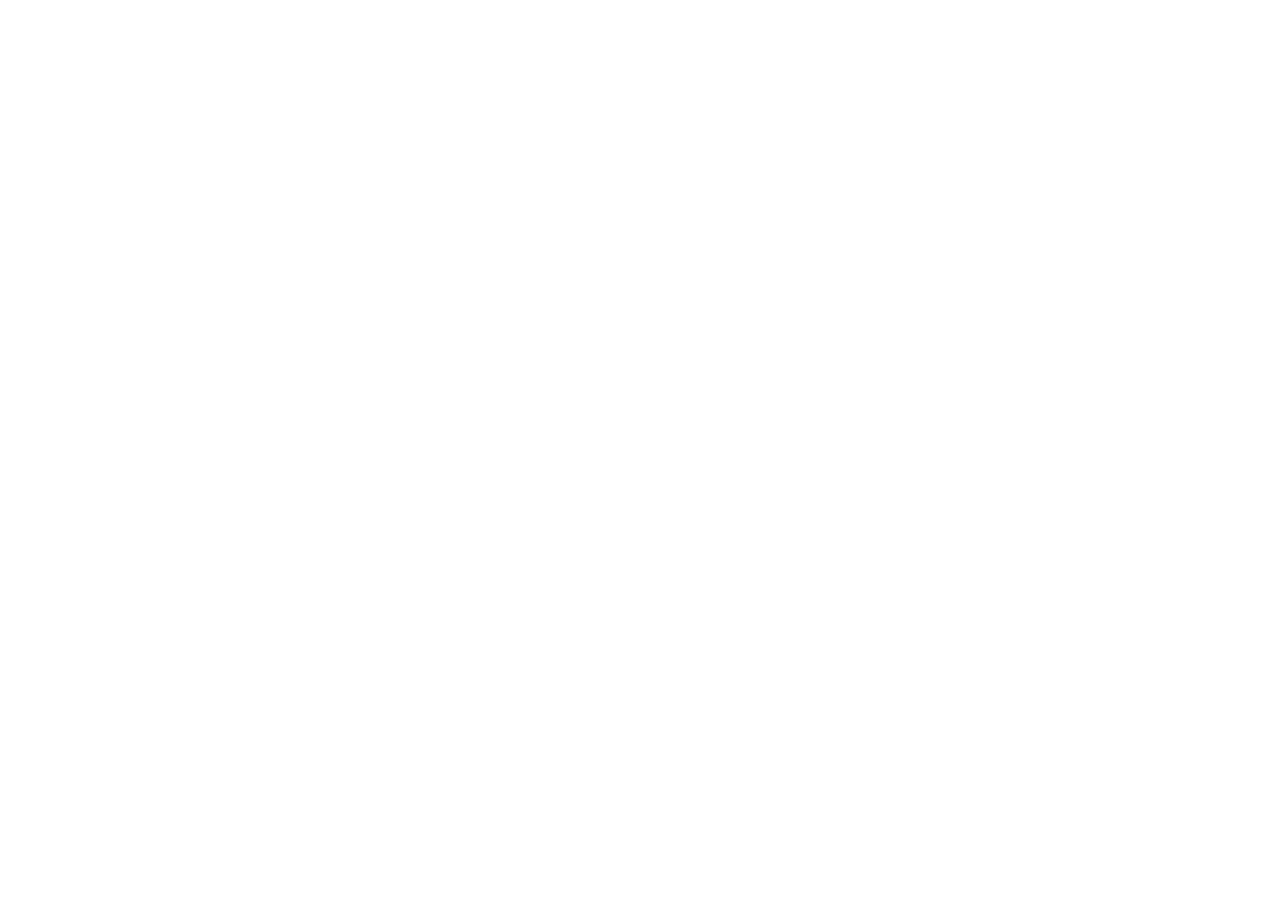
==== 20. Games/04. Nokia 3310 Snake/index.html @ 1855ec51 "start project nokia snake" ====
<!DOCTYPE html>
<html lang="en">
<head>
    <meta charset="UTF-8">
    <meta name="viewport" content="width=device-width, initial-scale=1.0">
    <title>Nokia 3310 Snake</title>
    <link rel="stylesheet" href="style.css">
    <script src="app.js"></script>
</head>
<body>

</body>
</html>
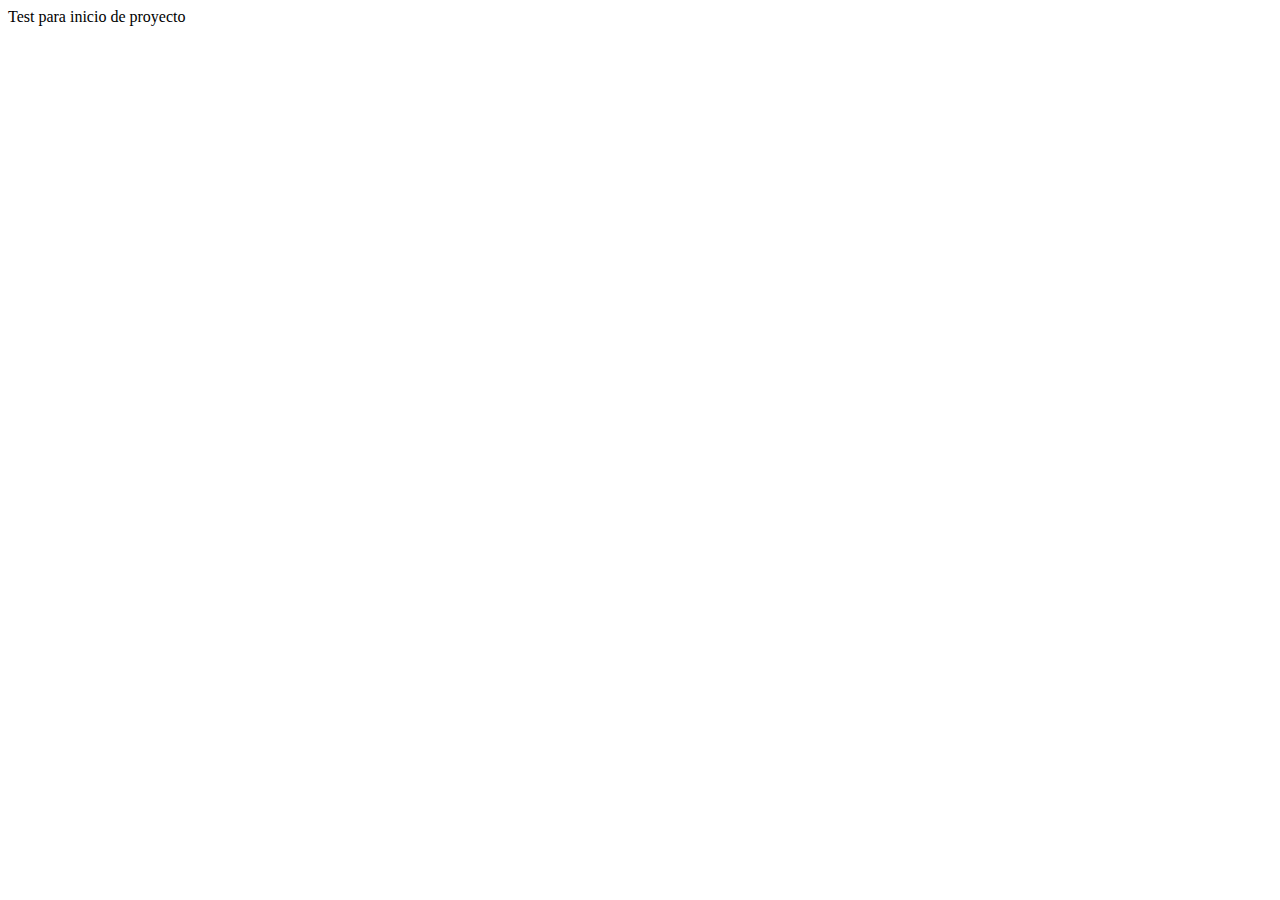
==== commit 622ee6fd: "start project" ====
--- a/20. Games/04. Nokia 3310 Snake/index.html
+++ b/20. Games/04. Nokia 3310 Snake/index.html
@@ -8,6 +8,7 @@
     <script src="app.js"></script>
 </head>
 <body>
-
+    Test para inicio de proyecto
+    <div></div>
 </body>
 </html>--- a/20. Games/04. Nokia 3310 Snake/style.css
+++ b/20. Games/04. Nokia 3310 Snake/style.css
@@ -0,0 +1,7 @@
+.grid{
+    border: 1px solid #111;
+    display: flex;
+    flex-wrap: wrap;
+    height: 120px;
+    width: 140px;
+}
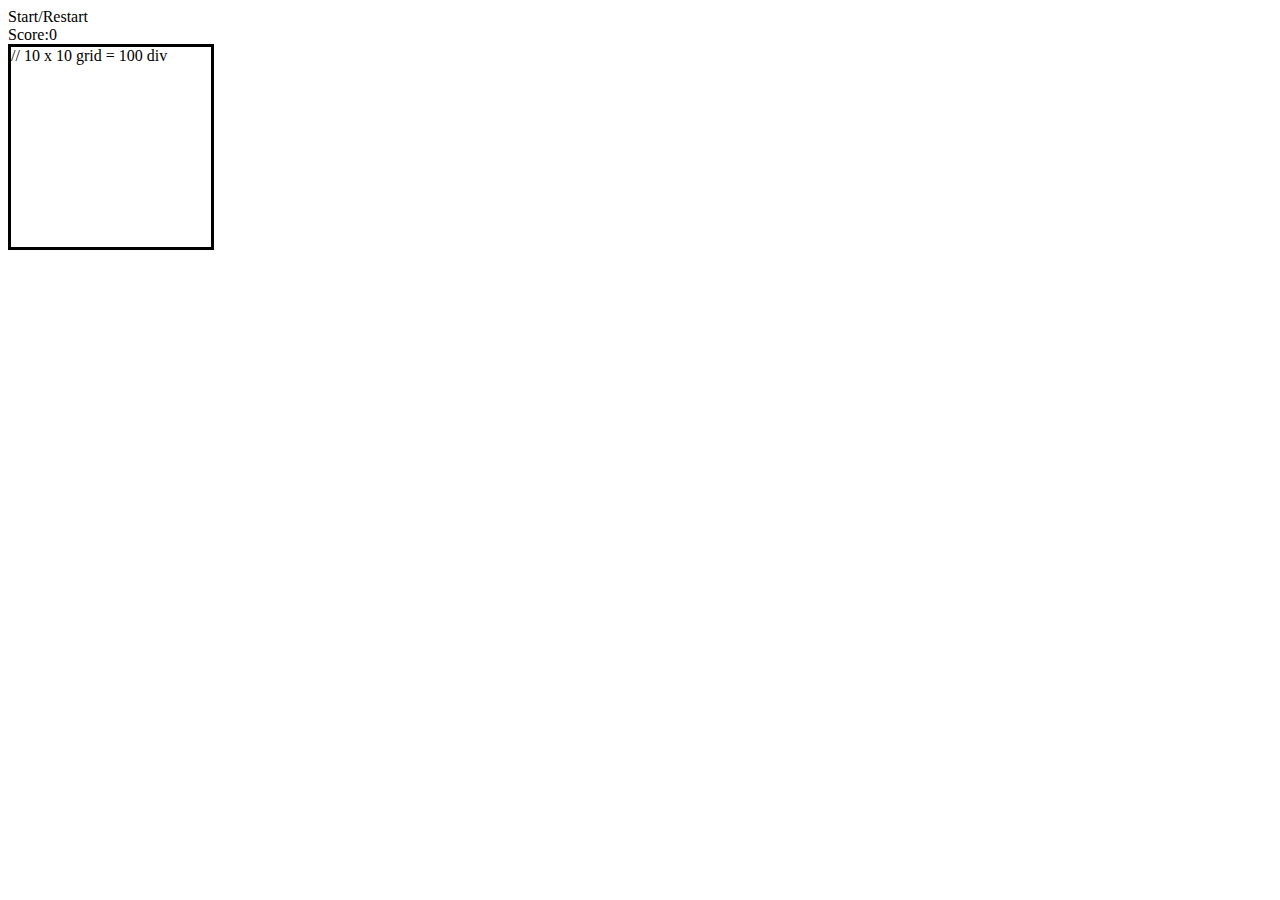
==== commit b9e449d5: "advance 1" ====
--- a/20. Games/04. Nokia 3310 Snake/index.html
+++ b/20. Games/04. Nokia 3310 Snake/index.html
@@ -8,7 +8,110 @@
     <script src="app.js"></script>
 </head>
 <body>
-    Test para inicio de proyecto
-    <div></div>
+    <buton class="start">Start/Restart</buton>
+    <div class="score">Score:<span>0</span></div>
+
+    <div class="grid">  // 10 x 10 grid = 100 div
+        <div></div>
+        <div></div>
+        <div></div>
+        <div></div>
+        <div></div>
+        <div></div>
+        <div></div>
+        <div></div>
+        <div></div>
+        <div></div>
+        <div></div>
+        <div></div>
+        <div></div>
+        <div></div>
+        <div></div>
+        <div></div>
+        <div></div>
+        <div></div>
+        <div></div>
+        <div></div>
+        <div></div>
+        <div></div>
+        <div></div>
+        <div></div>
+        <div></div>
+        <div></div>
+        <div></div>
+        <div></div>
+        <div></div>
+        <div></div>
+        <div></div>
+        <div></div>
+        <div></div>
+        <div></div>
+        <div></div>
+        <div></div>
+        <div></div>
+        <div></div>
+        <div></div>
+        <div></div>
+        <div></div>
+        <div></div>
+        <div></div>
+        <div></div>
+        <div></div>
+        <div></div>
+        <div></div>
+        <div></div>
+        <div></div>
+        <div></div>
+        <div></div>
+        <div></div>
+        <div></div>
+        <div></div>
+        <div></div>
+        <div></div>
+        <div></div>
+        <div></div>
+        <div></div>
+        <div></div>
+        <div></div>
+        <div></div>
+        <div></div>
+        <div></div>
+        <div></div>
+        <div></div>
+        <div></div>
+        <div></div>
+        <div></div>
+        <div></div>
+        <div></div>
+        <div></div>
+        <div></div>
+        <div></div>
+        <div></div>
+        <div></div>
+        <div></div>
+        <div></div>
+        <div></div>
+        <div></div>
+        <div></div>
+        <div></div>
+        <div></div>
+        <div></div>
+        <div></div>
+        <div></div>
+        <div></div>
+        <div></div>
+        <div></div>
+        <div></div>
+        <div></div>
+        <div></div>
+        <div></div>
+        <div></div>
+        <div></div>
+        <div></div>
+        <div></div>
+        <div></div>
+        <div></div>
+        <div></div>
+    </div>
 </body>
 </html>--- a/20. Games/04. Nokia 3310 Snake/style.css
+++ b/20. Games/04. Nokia 3310 Snake/style.css
@@ -1,7 +1,12 @@
 .grid{
-    border: 1px solid #111;
     display: flex;
     flex-wrap: wrap;
-    height: 120px;
-    width: 140px;
+    height: 200px;
+    width: 200px;
+    border-style: solid;
 }
+
+.grid div{
+    width: 20px;
+    height: 20px;
+}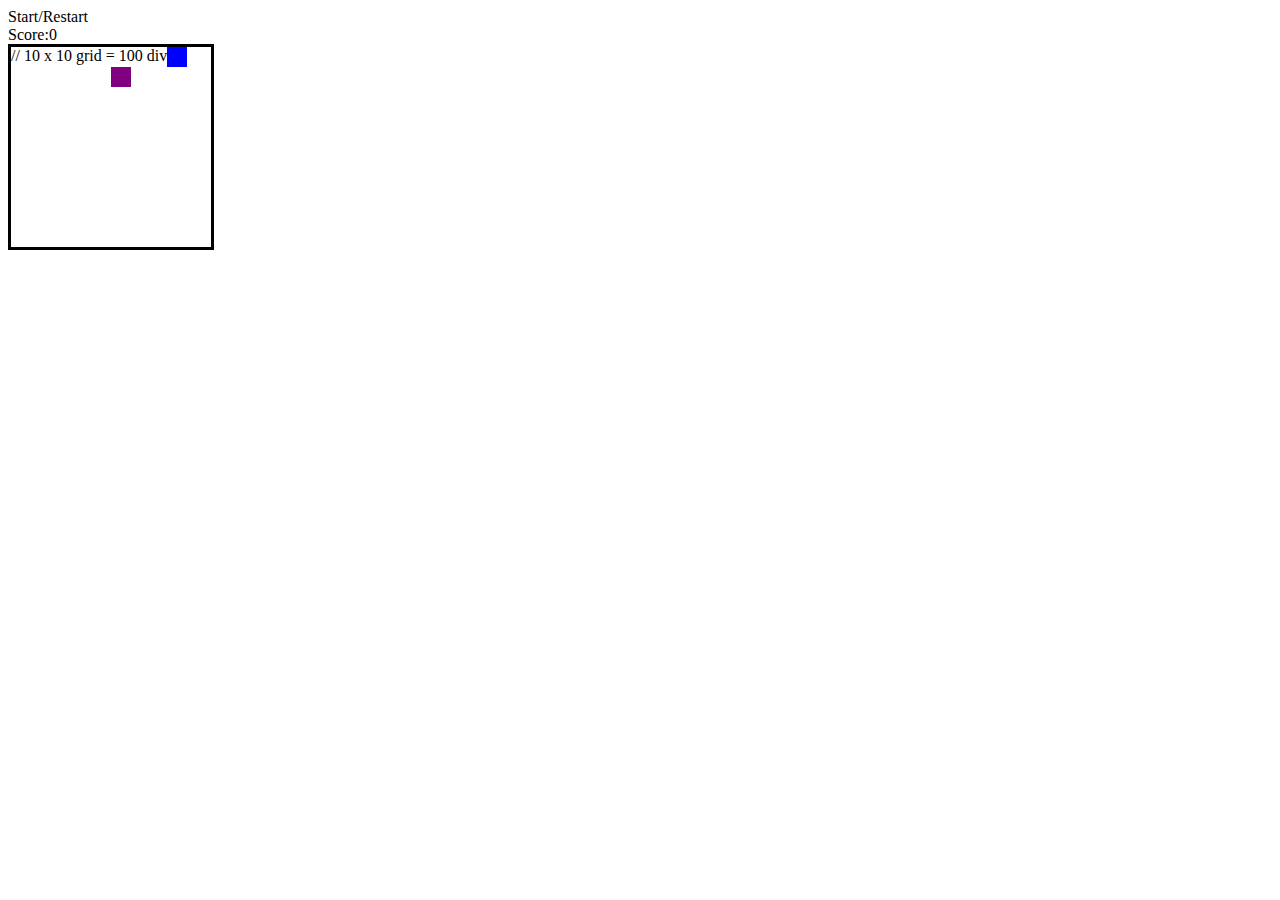
==== commit 54b11a0e: "ok" ====
--- a/20. Games/04. Nokia 3310 Snake/index.html
+++ b/20. Games/04. Nokia 3310 Snake/index.html
@@ -12,14 +12,14 @@
     <div class="score">Score:<span>0</span></div>
 
     <div class="grid">  // 10 x 10 grid = 100 div
+        <div class='snake'></div>
         <div></div>
         <div></div>
         <div></div>
         <div></div>
         <div></div>
         <div></div>
-        <div></div>
-        <div></div>
+        <div class='apple'></div>
         <div></div>
         <div></div>
         <div></div>
--- a/20. Games/04. Nokia 3310 Snake/style.css
+++ b/20. Games/04. Nokia 3310 Snake/style.css
@@ -9,4 +9,12 @@
 .grid div{
     width: 20px;
     height: 20px;
+}
+
+.snake{
+    background-color: blue;
+}
+
+.apple{
+    background-color: purple;
 }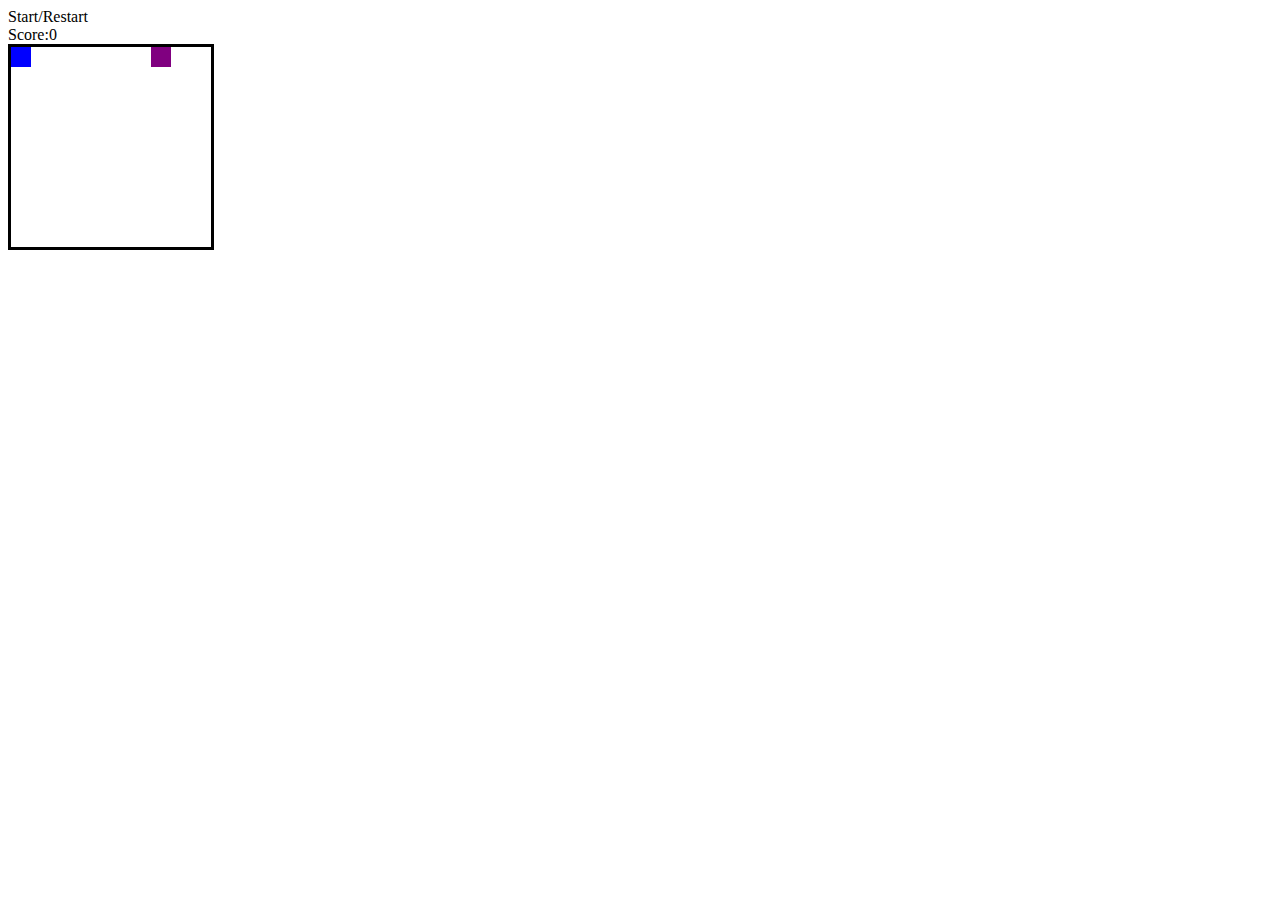
==== commit 90c981b4: "advance 2" ====
--- a/20. Games/04. Nokia 3310 Snake/index.html
+++ b/20. Games/04. Nokia 3310 Snake/index.html
@@ -11,7 +11,7 @@
     <buton class="start">Start/Restart</buton>
     <div class="score">Score:<span>0</span></div>
 
-    <div class="grid">  // 10 x 10 grid = 100 div
+    <div class="grid">
         <div class='snake'></div>
         <div></div>
         <div></div>
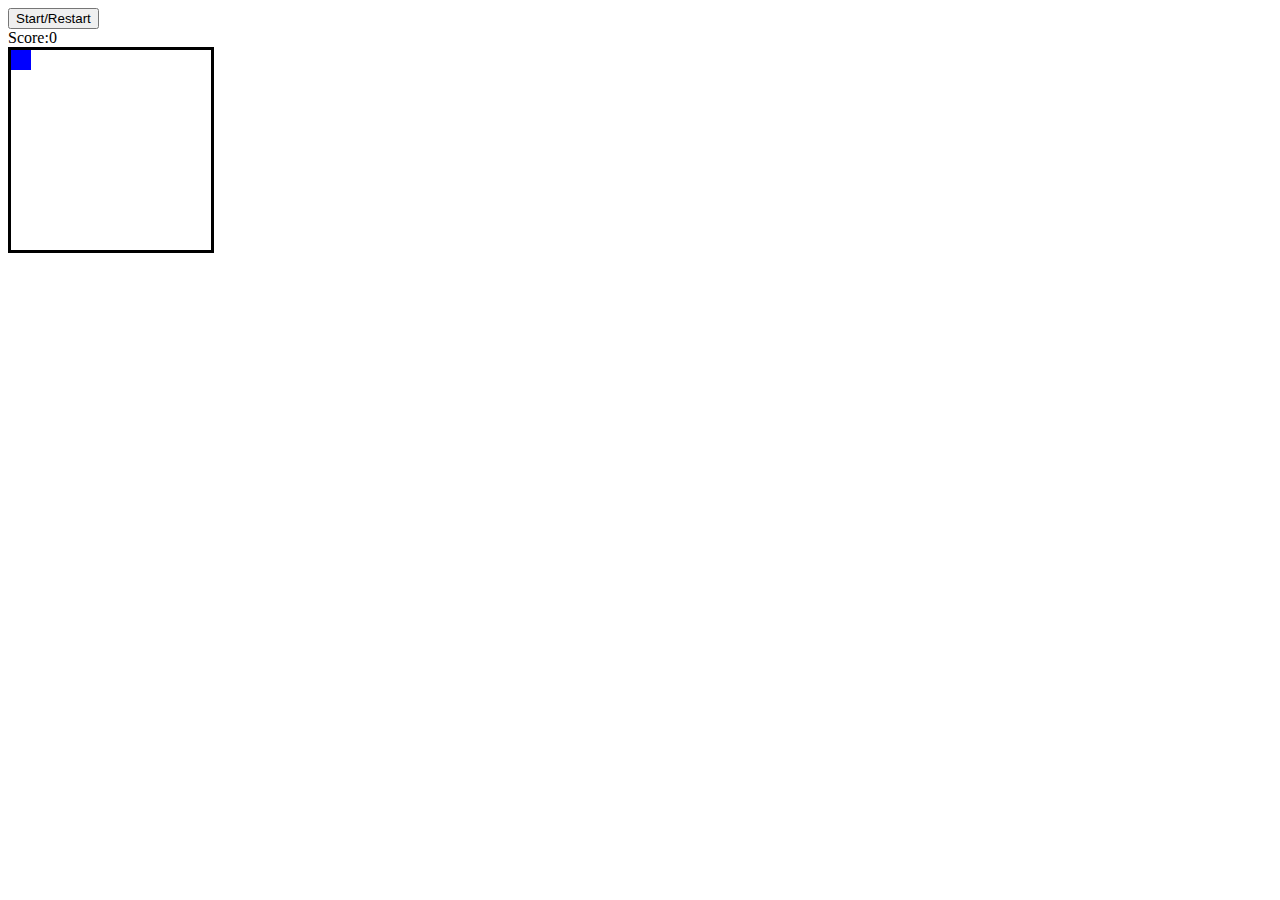
==== commit b63a9e4e: "snake game finish" ====
--- a/20. Games/04. Nokia 3310 Snake/index.html
+++ b/20. Games/04. Nokia 3310 Snake/index.html
@@ -8,10 +8,10 @@
     <script src="app.js"></script>
 </head>
 <body>
-    <buton class="start">Start/Restart</buton>
-    <div class="score">Score:<span>0</span></div>
+    <button class='start'>Start/Restart</button>
+    <div class='score'>Score:<span>0</span></div>
 
-    <div class="grid">
+    <div class='grid'>
         <div class='snake'></div>
         <div></div>
         <div></div>
@@ -19,7 +19,7 @@
         <div></div>
         <div></div>
         <div></div>
-        <div class='apple'></div>
+        <div></div>
         <div></div>
         <div></div>
         <div></div>
